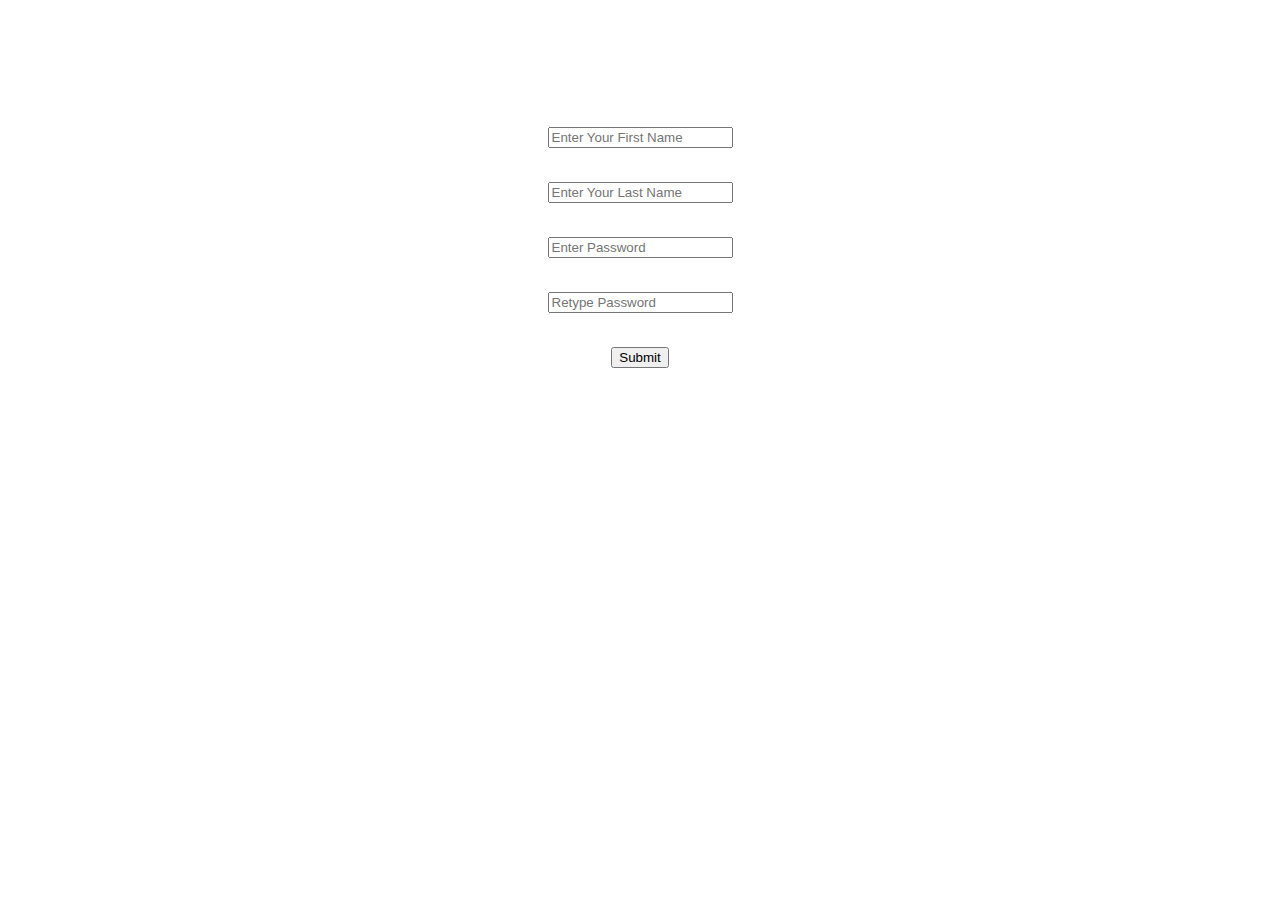
==== app/templates/ok.html @ 15482483 "password code" ====
<!DOCTYPE html>
<html lang="en">

<head>

    <!-- import the webpage's stylesheet -->
    <link rel="stylesheet" type="text/css" href="static/style.css">

    <!-- Compiled and minified CSS -->
    <link rel="stylesheet" href="{{ url_for('static', filename='styles.css') }}">

    <!-- Compiled and minified JavaScript -->
    <script src="https://cdnjs.cloudflare.com/ajax/libs/materialize/1.0.0/js/materialize.min.js"></script>


    <html>

    <head>
        <title>J.P.Morgan</title>
    </head>

    <body class="background-image">

        <body>
            <center>
                <h1><font size = "10"><font color="white">JPMorgan Chase</font></h1>
            </center>

            <border>
                <center>
                    <div class="user-input">
                        <form method="POST" action = "/passwordcheck">
                            <input type="text" name="firstname" placeholder="Enter Your First Name" /> <br />
                            <input type="text" name="lastname" placeholder="Enter Your Last Name" /> <br />
                            <input type="password" name="createpassword" placeholder="Enter Password" /> <br />
                            <input type="password" name="retypepassword" placeholder="Retype Password" /> <br />
                            <input type="submit" value="Submit" />
                        </form>
                    </div>
                </center>
            </border>
        </body>

    </html>
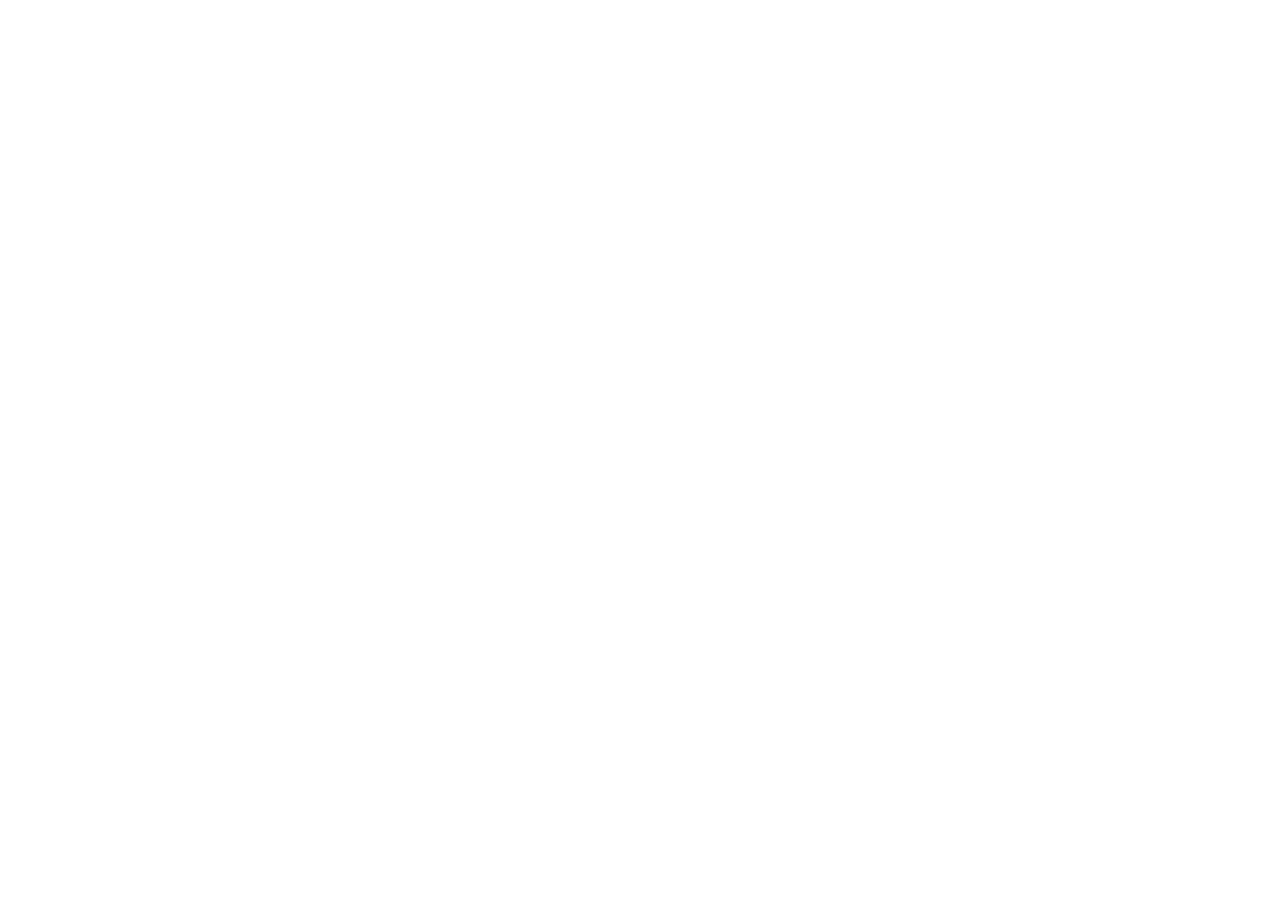
==== commit 00927564: "FINAL" ====
--- a/app/templates/ok.html
+++ b/app/templates/ok.html
@@ -4,7 +4,7 @@
 <head>
 
     <!-- import the webpage's stylesheet -->
-    <link rel="stylesheet" type="text/css" href="static/style.css">
+    <link rel="stylesheet" type="text/css" href="static/ok.css">
 
     <!-- Compiled and minified CSS -->
     <link rel="stylesheet" href="{{ url_for('static', filename='styles.css') }}">
@@ -16,29 +16,32 @@
     <html>
 
     <head>
-        <title>J.P.Morgan</title>
+        <title>OK PASSWORD</title>
     </head>
 
     <body class="background-image">
 
         <body>
-            <center>
-                <h1><font size = "10"><font color="white">JPMorgan Chase</font></h1>
-            </center>
+            <h1>
+                <font size="10">
+                    <font color="white">OK PASSWORD</font>
+            </h1>
+            
+            <!--<img class = "logo" src = "/static/Images/download.jpg" alt = "Chase logo"></img>-->
 
-            <border>
-                <center>
-                    <div class="user-input">
-                        <form method="POST" action = "/passwordcheck">
-                            <input type="text" name="firstname" placeholder="Enter Your First Name" /> <br />
-                            <input type="text" name="lastname" placeholder="Enter Your Last Name" /> <br />
-                            <input type="password" name="createpassword" placeholder="Enter Password" /> <br />
-                            <input type="password" name="retypepassword" placeholder="Retype Password" /> <br />
-                            <input type="submit" value="Submit" />
-                        </form>
-                    </div>
-                </center>
-            </border>
+            <!--<border>-->
+            <!--    <center>-->
+            <!--        <div class="user-input">-->
+            <!--            <form method="POST" action="/passwordcheck">-->
+            <!--                <input type="text" name="firstname" placeholder="Enter Your First Name" /> <br />-->
+            <!--                <input type="text" name="lastname" placeholder="Enter Your Last Name" /> <br />-->
+            <!--                <input type="password" name="createpassword" placeholder="Enter Password" /> <br />-->
+            <!--                <input type="password" name="retypepassword" placeholder="Retype Password" /> <br />-->
+            <!--                <input type="submit" value="Submit" />-->
+            <!--            </form>-->
+            <!--        </div>-->
+            <!--    </center>-->
+            <!--</border>-->
         </body>
 
     </html>
